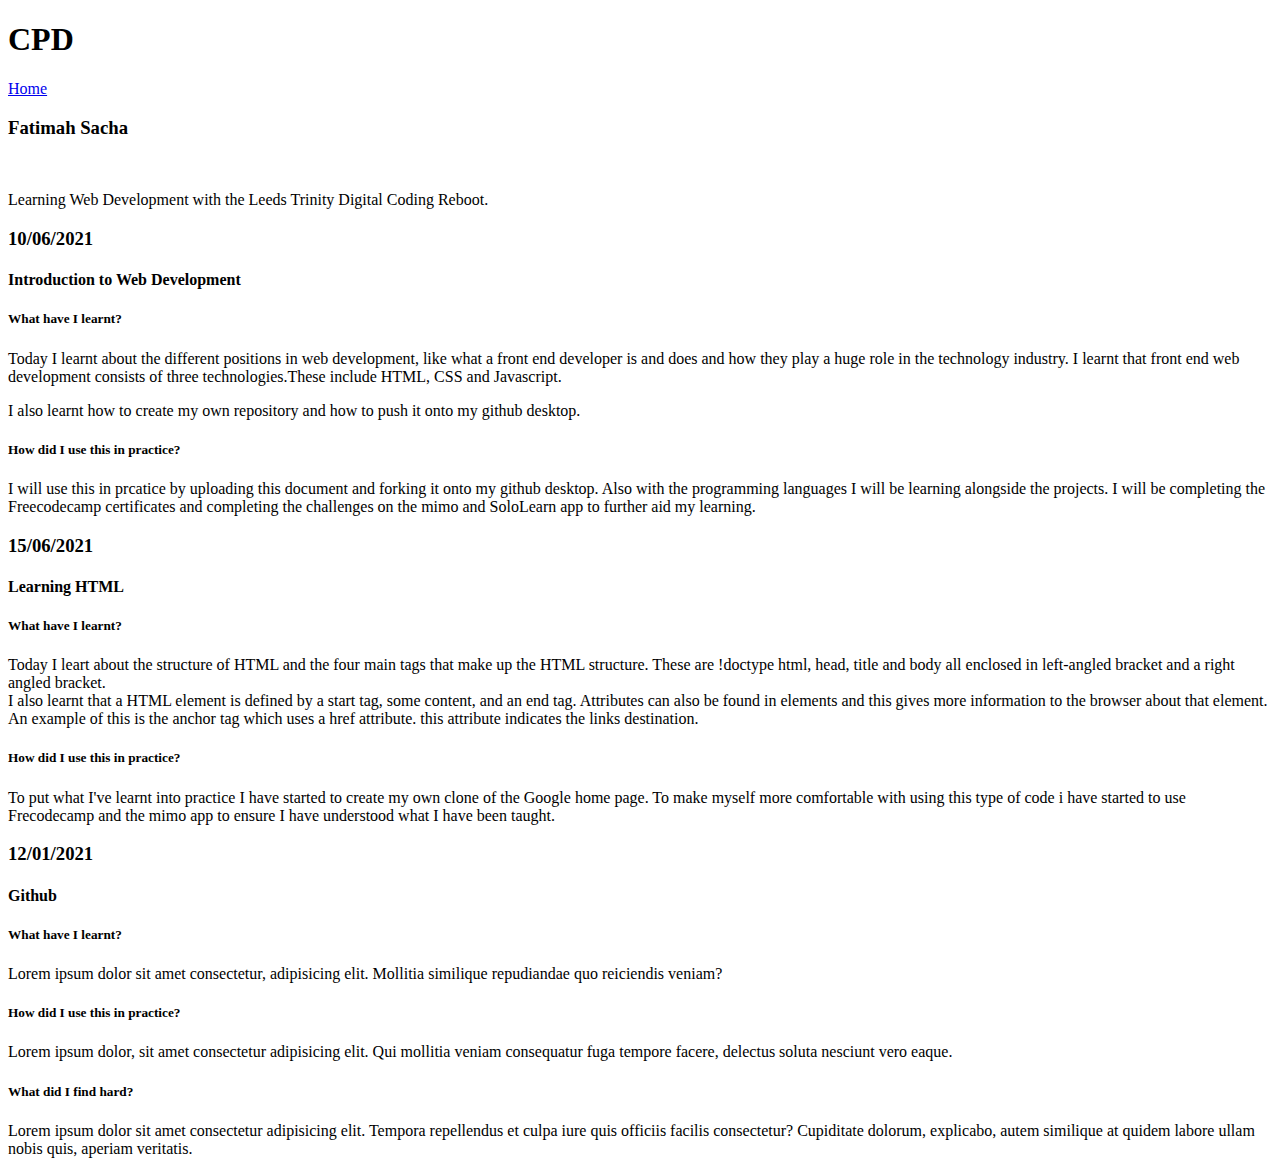
==== CPD/index.html @ 213b9efa "Update index.html" ====
<!DOCTYPE html>
<html lang="en">
<head>
  <meta charset="UTF-8">
  <meta http-equiv="X-UA-Compatible" content="IE=edge">
  <meta name="viewport" content="width=device-width, initial-scale=1.0">
  <title>CPD</title>
  <link rel="preconnect" href="https://fonts.gstatic.com">
  <link href="https://fonts.googleapis.com/css2?family=Lexend+Deca&display=swap" rel="stylesheet">
  <link rel="stylesheet" href="../assets/styles/base.css">
</head>
<body>

  <header>
    <h1>CPD</h1>
    <nav>
      <a href="../index.html">Home</a>
    </nav>
  </header>

  <article>
    <h3>Fatimah Sacha</h3>
    <img src="https:via.placeholder.com/150" alt="">
    <p>Learning Web Development with the Leeds Trinity Digital Coding Reboot.</p>
  </article>

  <article>
    <h3>10/06/2021</h3>
    <h4>Introduction to Web Development</h4>
    <h5>What have I learnt?</h5>
    <p>Today I learnt about the different positions in web development, like what a front end developer is and does and how they play a huge role in the technology industry. I learnt that front end web development consists of three technologies.These include HTML, CSS and Javascript.</p>
    <p>I also learnt how to create my own repository and how to push it onto my github desktop. </p>
    <h5>How did I use this in practice?</h5>
    <p>I will use this in prcatice by uploading this document and forking it onto my github desktop. Also with the programming languages I will be learning alongside the projects. I will be completing the Freecodecamp certificates and completing the challenges on the mimo and SoloLearn app to further aid my learning.</p>
  </article>

  <article>
    <h3>15/06/2021</h3>
    <h4>Learning HTML</h4>
    <h5>What have I learnt?</h5>
    <p>Today I leart about the structure of HTML and the four main tags that make up the HTML structure. These are !doctype html, head, title and body all enclosed in left-angled bracket and a right angled bracket.<br>
    I also learnt that a HTML element is defined by a start tag, some content, and an end tag. Attributes can also be found in elements and this gives more information to the browser about that element. An example of this is the anchor tag which uses a href attribute. this attribute indicates the links destination. </p>
    <h5>How did I use this in practice?</h5>
    <p>To put what I've learnt into practice I have started to create my own clone of the Google home page. To make myself more comfortable with using this type of code i have started to use Frecodecamp and the mimo app to ensure I have understood what I have been taught. </p>
  </article>

  <article>
    <h3>12/01/2021</h3>
    <h4>Github</h4>
    <h5>What have I learnt?</h5>
    <p>Lorem ipsum dolor sit amet consectetur, adipisicing elit. Mollitia similique repudiandae quo reiciendis veniam?</p>
    <h5>How did I use this in practice?</h5>
    <p>Lorem ipsum dolor, sit amet consectetur adipisicing elit. Qui mollitia veniam consequatur fuga tempore facere,
      delectus soluta nesciunt vero eaque.</p>
    <h5>What did I find hard?</h5>
    <p>Lorem ipsum dolor sit amet consectetur adipisicing elit. Tempora repellendus et culpa iure quis officiis facilis consectetur? Cupiditate dolorum, explicabo, autem similique at quidem labore ullam nobis quis, aperiam veritatis.</p>
  </article>
  
</body>
</html>
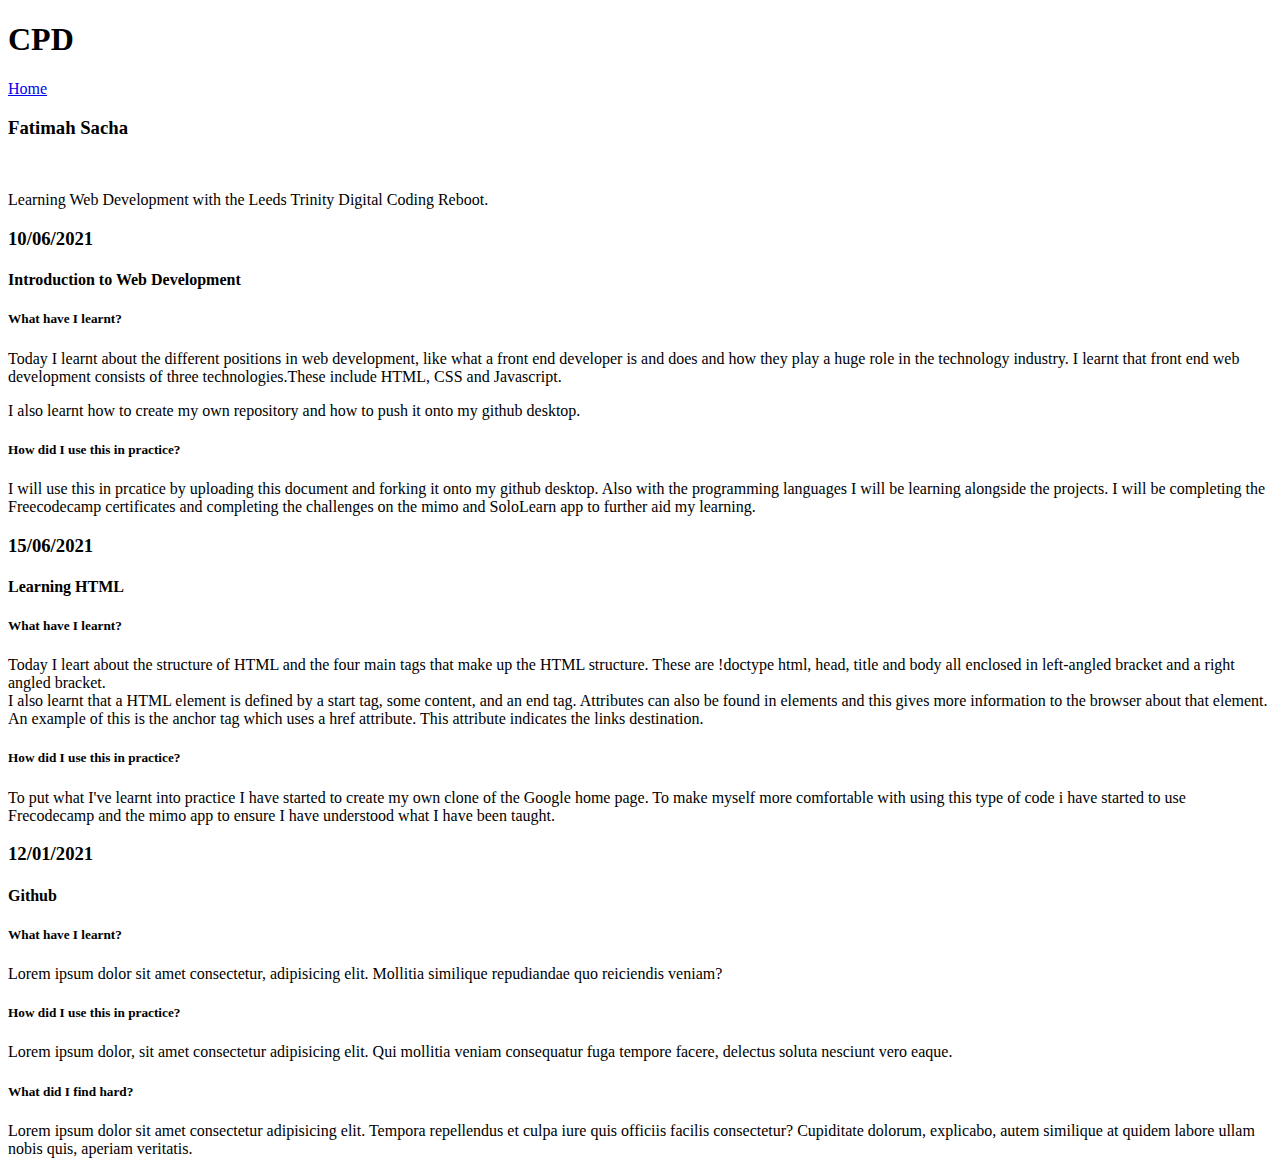
==== commit 1c21f343: "Update index.html" ====
--- a/CPD/index.html
+++ b/CPD/index.html
@@ -39,7 +39,7 @@
     <h4>Learning HTML</h4>
     <h5>What have I learnt?</h5>
     <p>Today I leart about the structure of HTML and the four main tags that make up the HTML structure. These are !doctype html, head, title and body all enclosed in left-angled bracket and a right angled bracket.<br>
-    I also learnt that a HTML element is defined by a start tag, some content, and an end tag. Attributes can also be found in elements and this gives more information to the browser about that element. An example of this is the anchor tag which uses a href attribute. this attribute indicates the links destination. </p>
+    I also learnt that a HTML element is defined by a start tag, some content, and an end tag. Attributes can also be found in elements and this gives more information to the browser about that element. An example of this is the anchor tag which uses a href attribute. This attribute indicates the links destination. </p>
     <h5>How did I use this in practice?</h5>
     <p>To put what I've learnt into practice I have started to create my own clone of the Google home page. To make myself more comfortable with using this type of code i have started to use Frecodecamp and the mimo app to ensure I have understood what I have been taught. </p>
   </article>
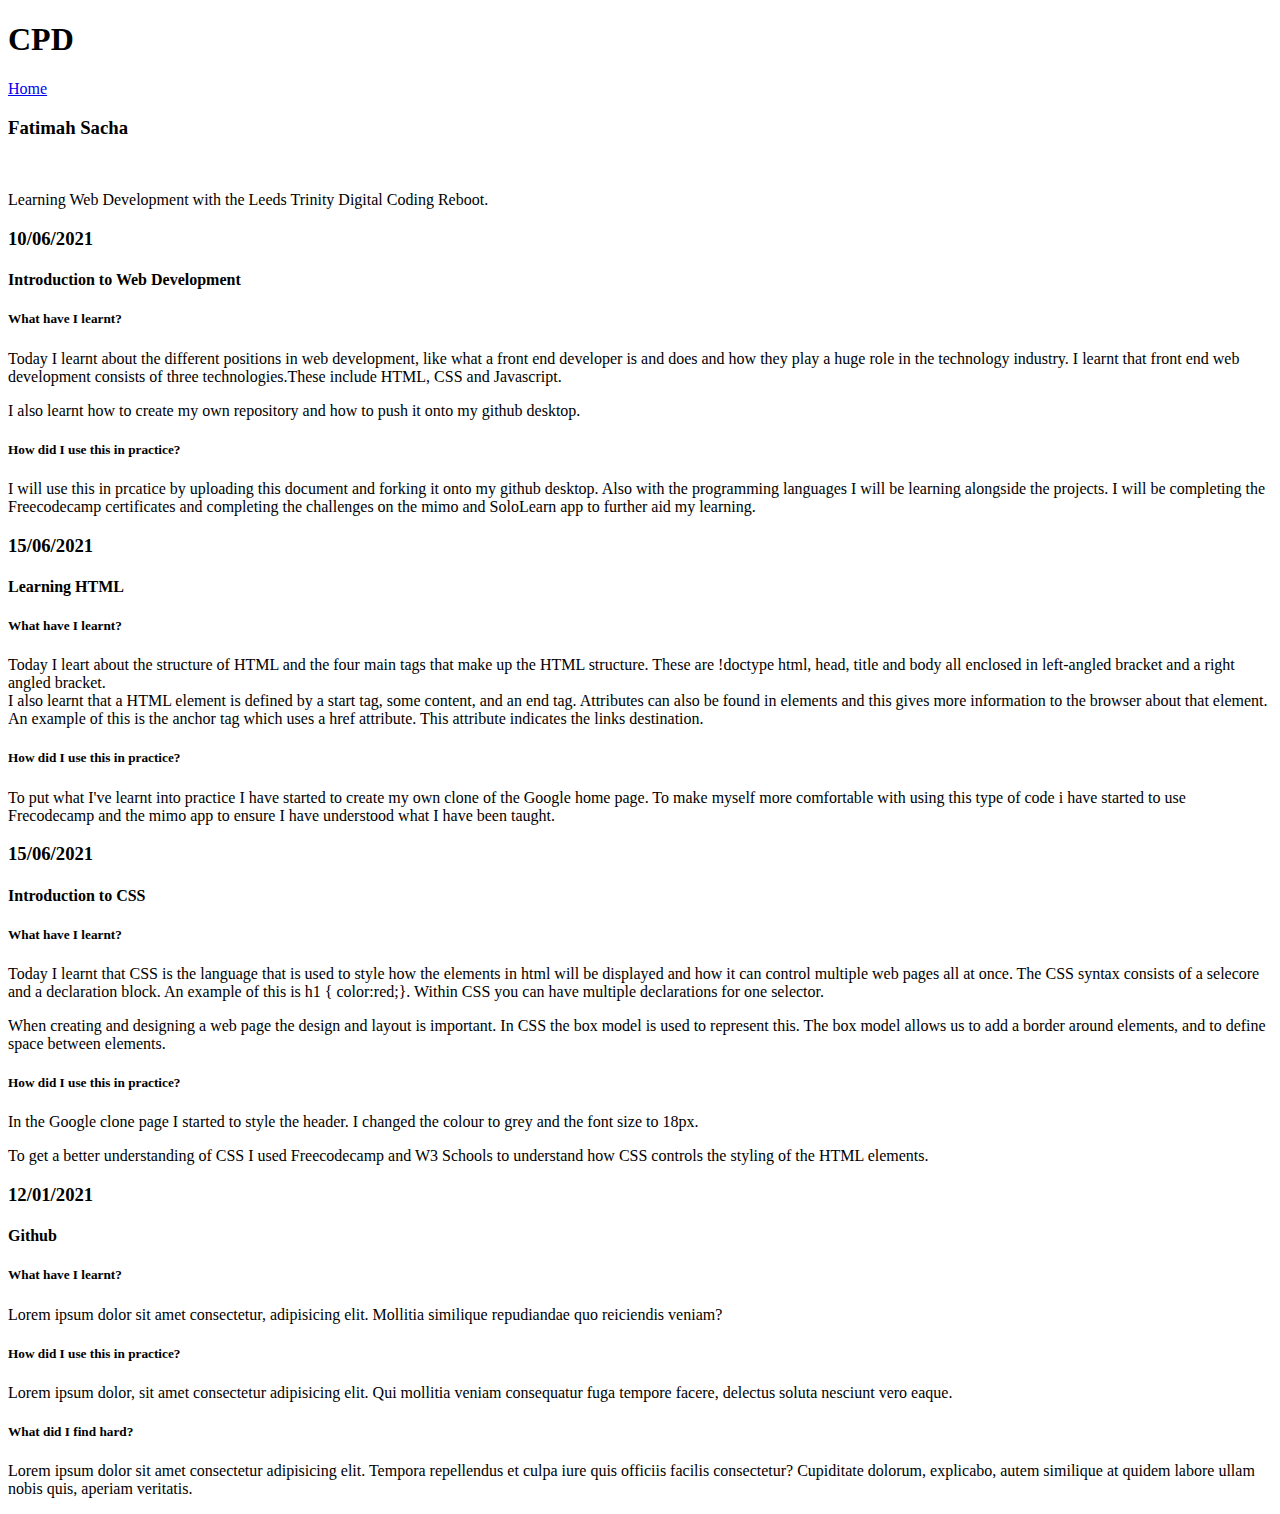
==== commit 48ffa43f: "Update index.html" ====
--- a/CPD/index.html
+++ b/CPD/index.html
@@ -44,6 +44,21 @@
     <p>To put what I've learnt into practice I have started to create my own clone of the Google home page. To make myself more comfortable with using this type of code i have started to use Frecodecamp and the mimo app to ensure I have understood what I have been taught. </p>
   </article>
 
+  
+  <article>
+    <h3>15/06/2021</h3>
+    <h4>Introduction to CSS</h4>
+    <h5>What have I learnt?</h5>
+    <p>Today I learnt that CSS is the language that is used to style how the elements in html will be displayed and how it can control multiple web pages all at once. The CSS syntax consists of a selecore and a declaration block. An example of this is h1 { color:red;}. Within CSS you can have multiple declarations for one selector. </p>
+    <p> When creating and designing a web page the design and layout is important. In CSS the box model is used to represent this. The box model allows us to add a border around elements, and to define space between elements.</p>
+    <h5>How did I use this in practice?</h5>
+    <p>In the Google clone page I started to style the header. I changed the colour to grey and the font size to 18px.</p>
+    <p>To get a better understanding of CSS I used Freecodecamp and W3 Schools to understand how CSS controls the styling of the HTML elements.
+    </p>
+  </article>
+
+
+
   <article>
     <h3>12/01/2021</h3>
     <h4>Github</h4>
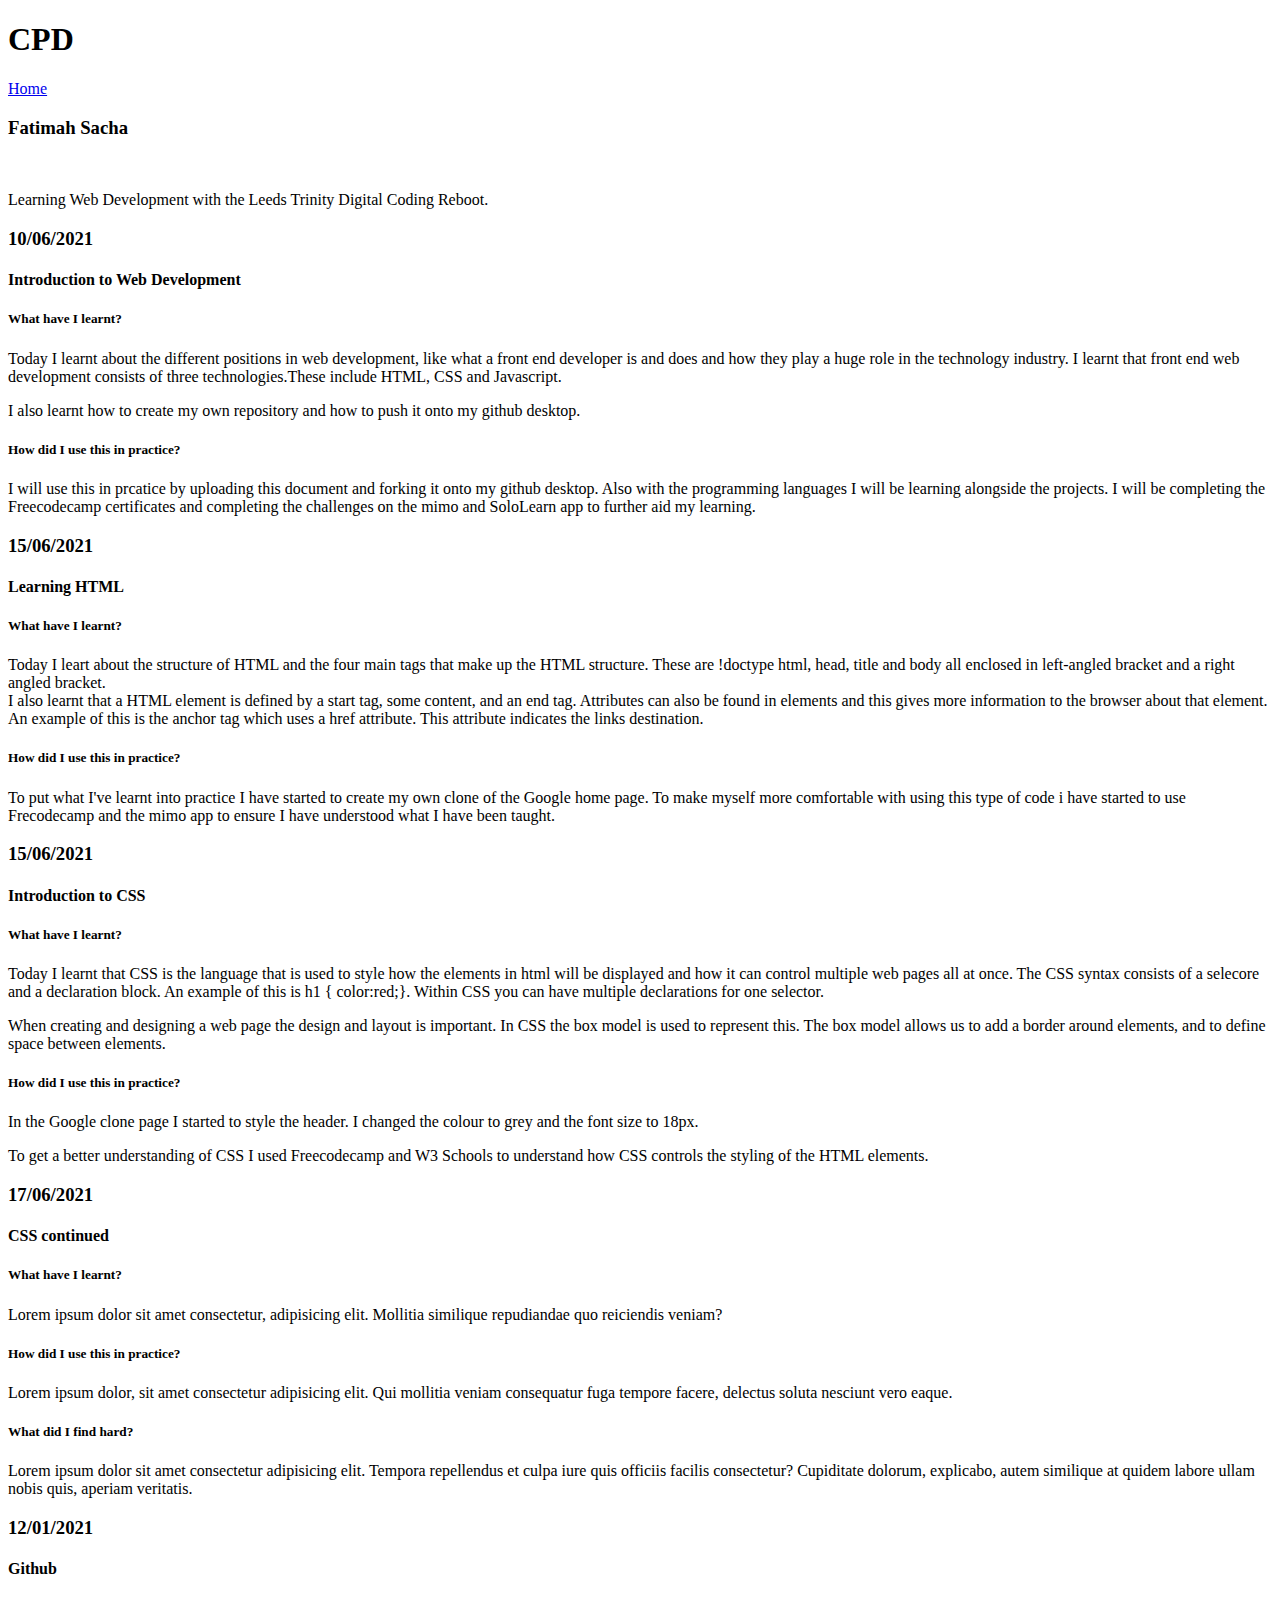
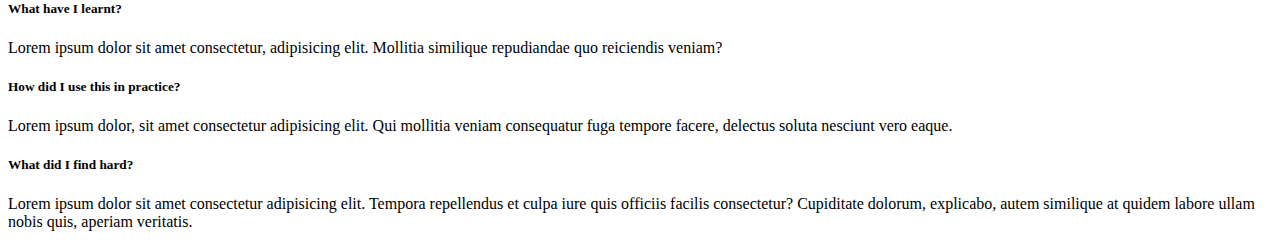
==== commit 45620e23: "Update index.html" ====
--- a/CPD/index.html
+++ b/CPD/index.html
@@ -60,6 +60,19 @@
 
 
   <article>
+    <h3>17/06/2021</h3>
+    <h4>CSS continued</h4>
+    <h5>What have I learnt?</h5>
+    <p>Lorem ipsum dolor sit amet consectetur, adipisicing elit. Mollitia similique repudiandae quo reiciendis veniam?</p>
+    <h5>How did I use this in practice?</h5>
+    <p>Lorem ipsum dolor, sit amet consectetur adipisicing elit. Qui mollitia veniam consequatur fuga tempore facere,
+      delectus soluta nesciunt vero eaque.</p>
+    <h5>What did I find hard?</h5>
+    <p>Lorem ipsum dolor sit amet consectetur adipisicing elit. Tempora repellendus et culpa iure quis officiis facilis consectetur? Cupiditate dolorum, explicabo, autem similique at quidem labore ullam nobis quis, aperiam veritatis.</p>
+  </article>
+
+  
+  <article>
     <h3>12/01/2021</h3>
     <h4>Github</h4>
     <h5>What have I learnt?</h5>
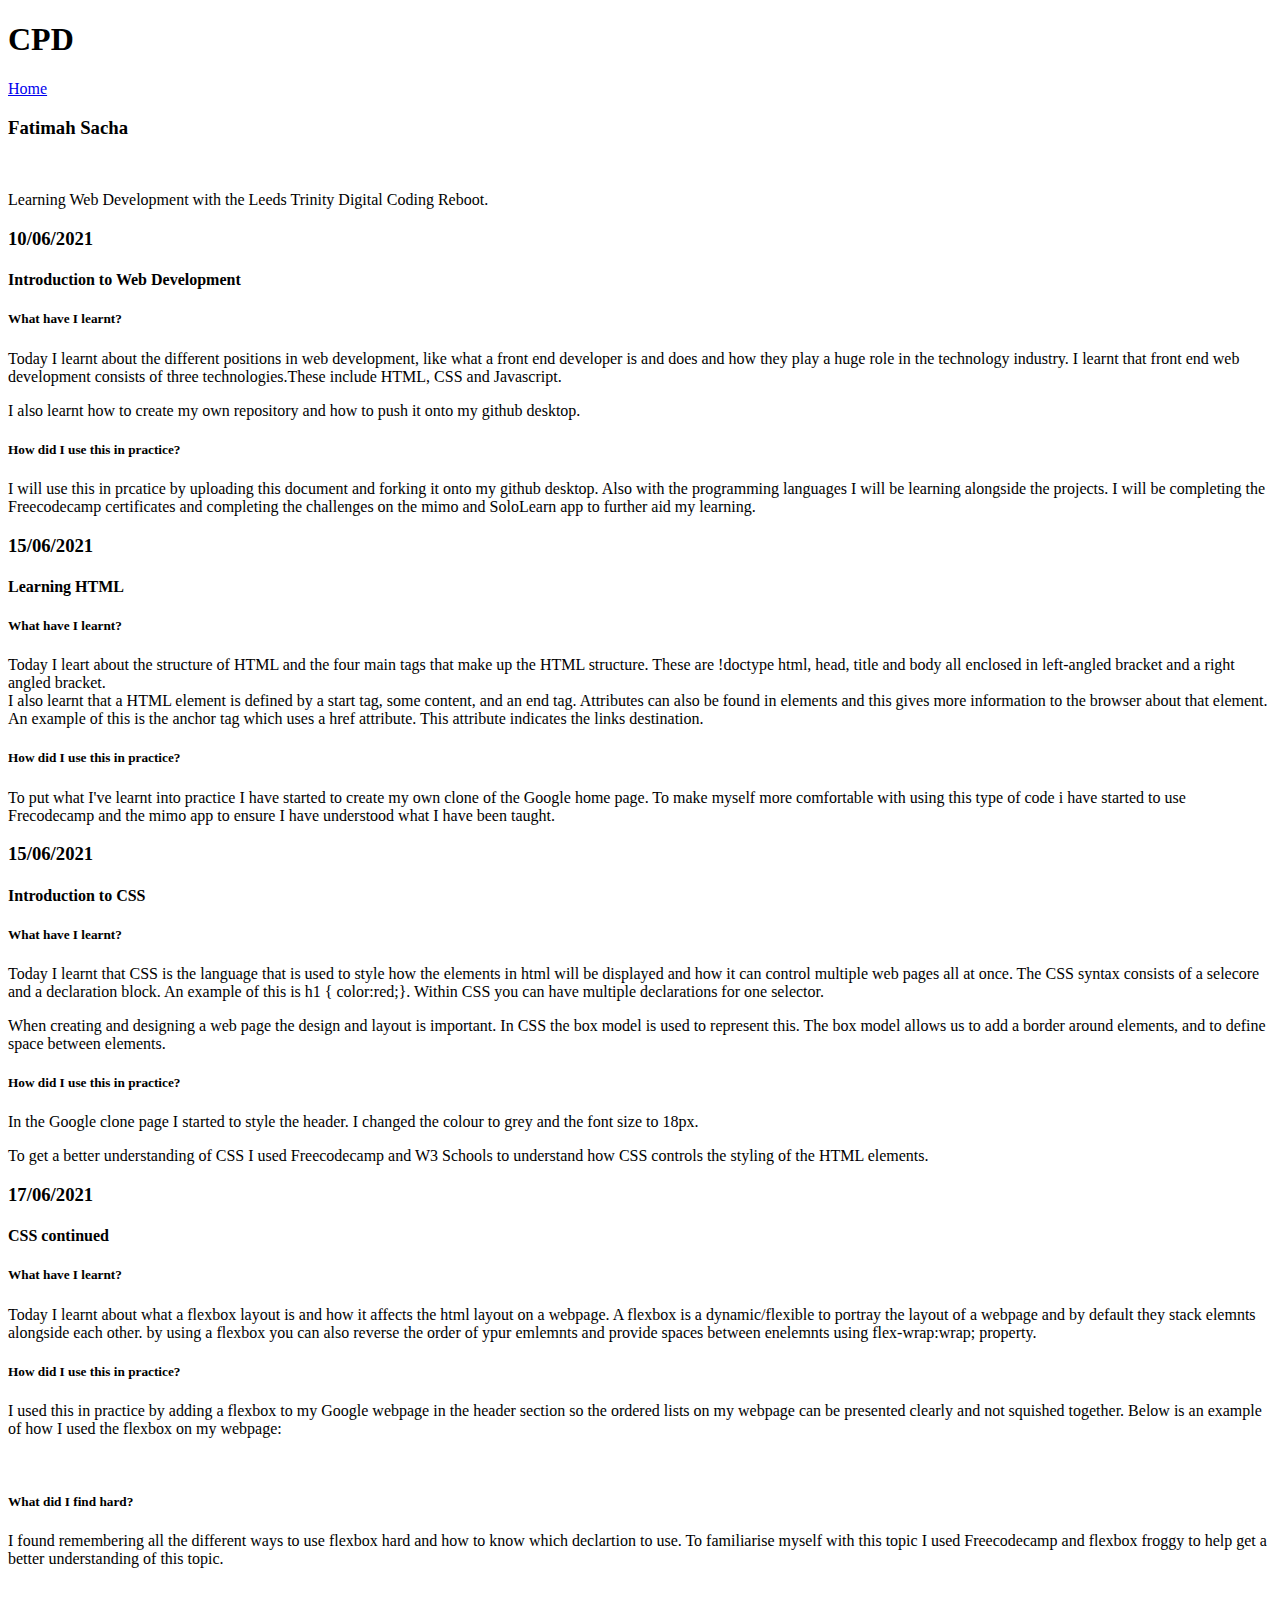
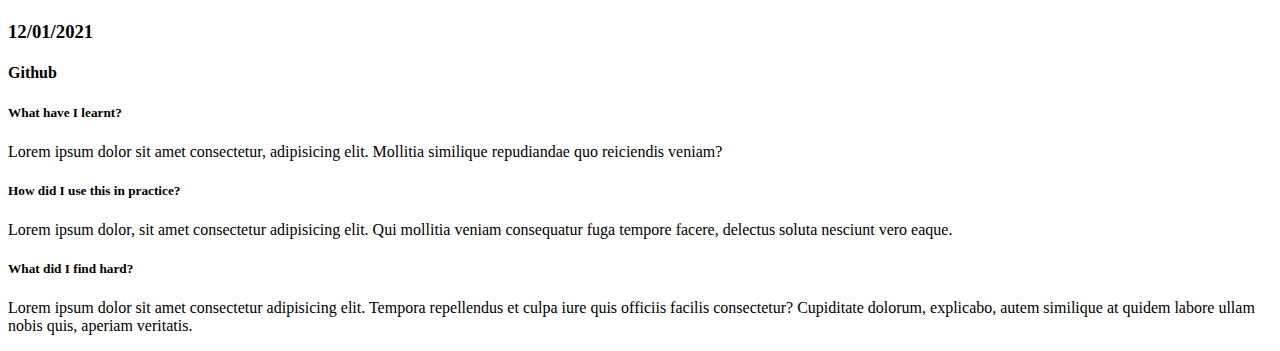
==== commit c9c728a8: "Update index.html" ====
--- a/CPD/index.html
+++ b/CPD/index.html
@@ -63,12 +63,17 @@
     <h3>17/06/2021</h3>
     <h4>CSS continued</h4>
     <h5>What have I learnt?</h5>
-    <p>Lorem ipsum dolor sit amet consectetur, adipisicing elit. Mollitia similique repudiandae quo reiciendis veniam?</p>
+    <p>Today I learnt about what a flexbox layout is and how it affects the html layout on a webpage. A flexbox is a dynamic/flexible to portray the layout of a webpage and by default they stack elemnts alongside each other. by using a flexbox
+      you can also reverse the order of ypur emlemnts and provide spaces between enelemnts using flex-wrap:wrap; property.
+    </p>
     <h5>How did I use this in practice?</h5>
-    <p>Lorem ipsum dolor, sit amet consectetur adipisicing elit. Qui mollitia veniam consequatur fuga tempore facere,
-      delectus soluta nesciunt vero eaque.</p>
+    <p>I used this in practice by adding a flexbox to my Google webpage in the header section so the ordered lists on my webpage can be presented clearly and not squished together. Below is an example of how I used the flexbox on my webpage: </p>
+    <img src="" alt=""><br>
+    
     <h5>What did I find hard?</h5>
-    <p>Lorem ipsum dolor sit amet consectetur adipisicing elit. Tempora repellendus et culpa iure quis officiis facilis consectetur? Cupiditate dolorum, explicabo, autem similique at quidem labore ullam nobis quis, aperiam veritatis.</p>
+    <p>I found remembering all the different ways to use flexbox hard and how to know which declartion to use. To familiarise myself 
+      with this topic I used Freecodecamp and flexbox froggy to help get a better understanding of this topic.  </p>
+      <img src="" alt="">
   </article>
 
   
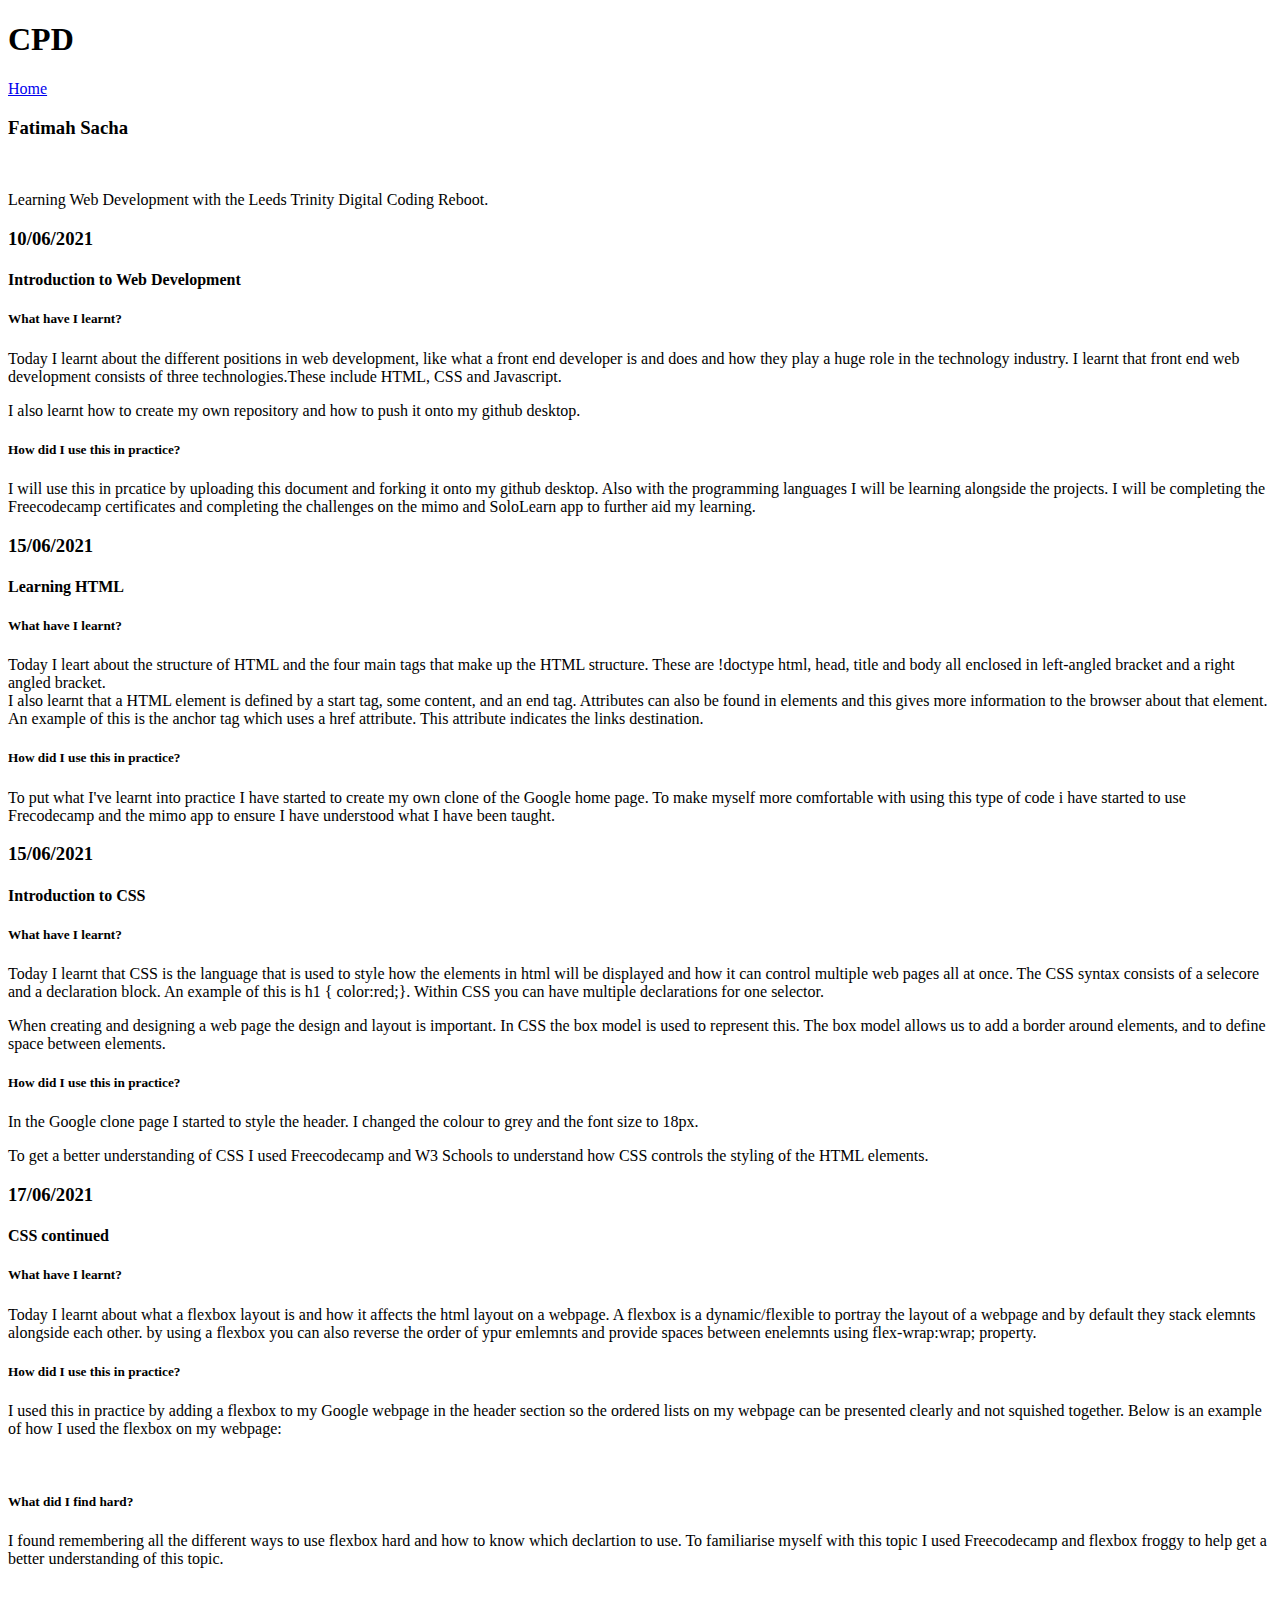
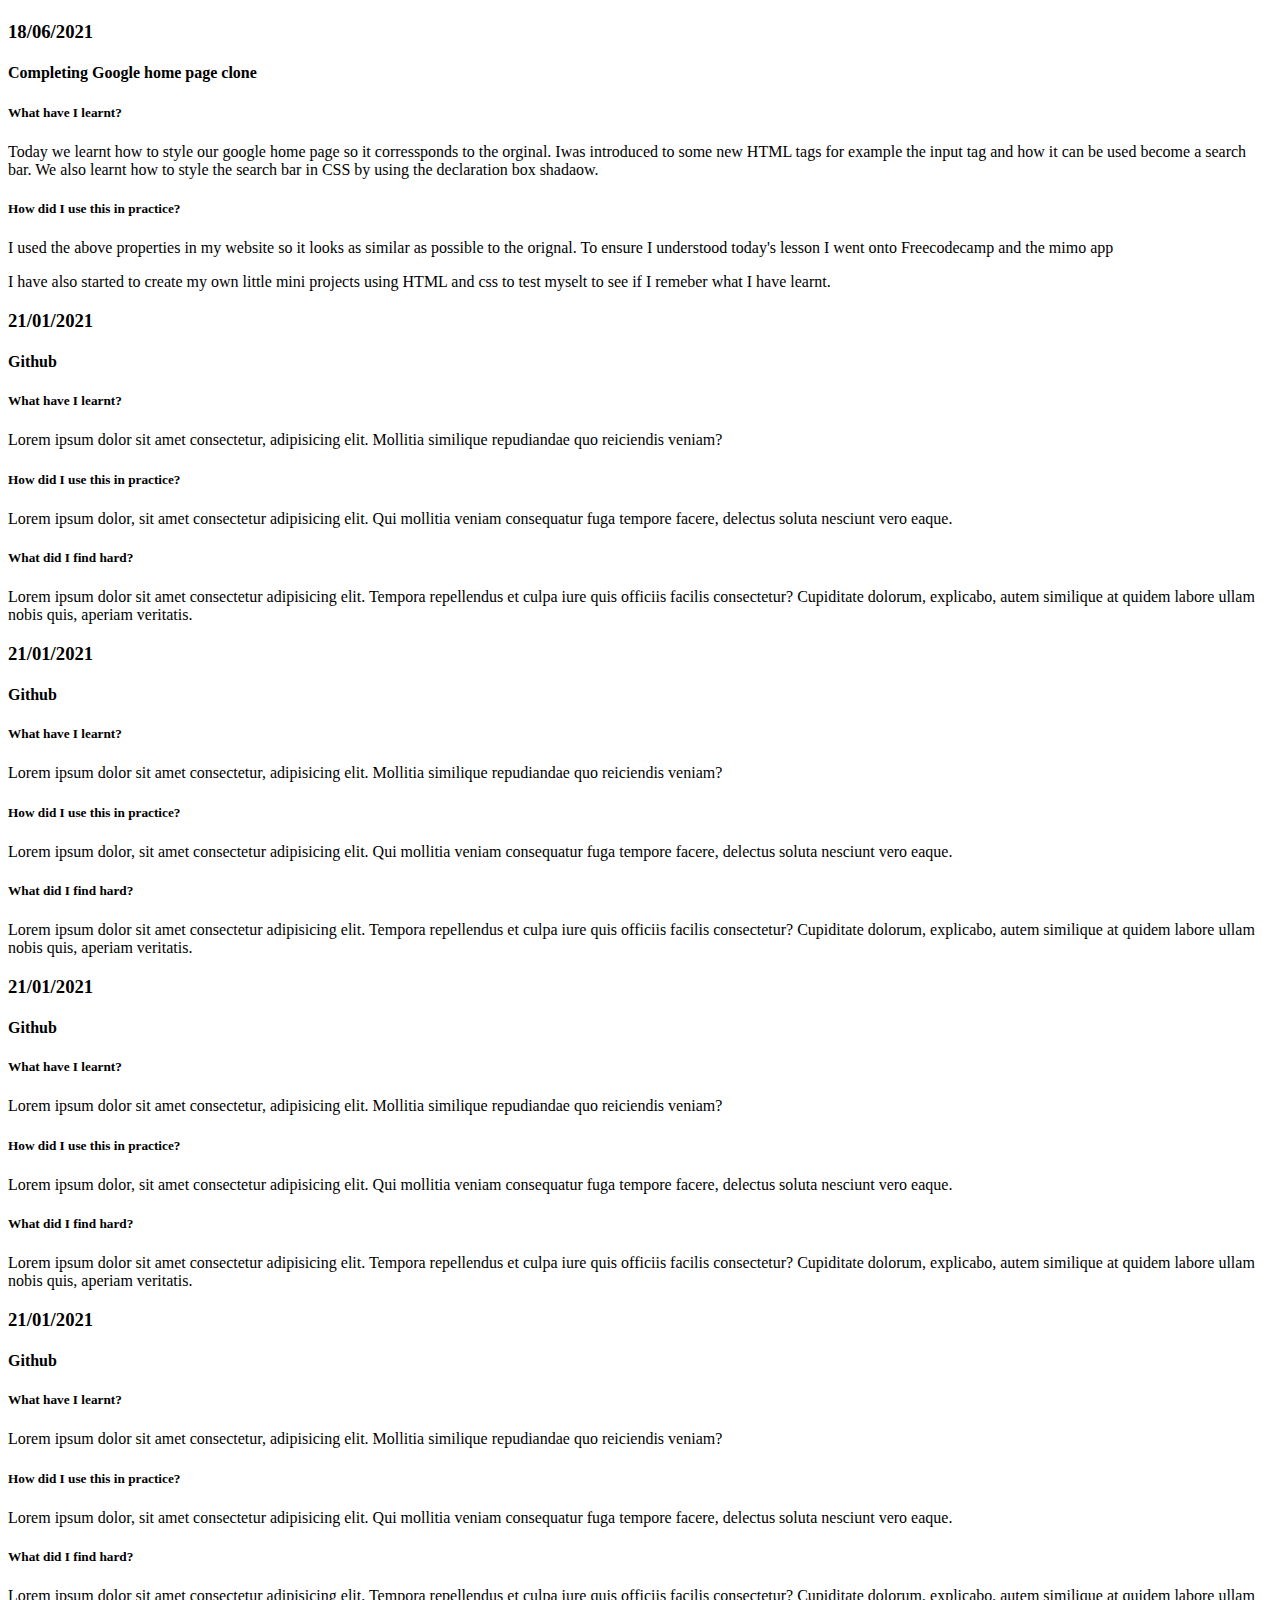
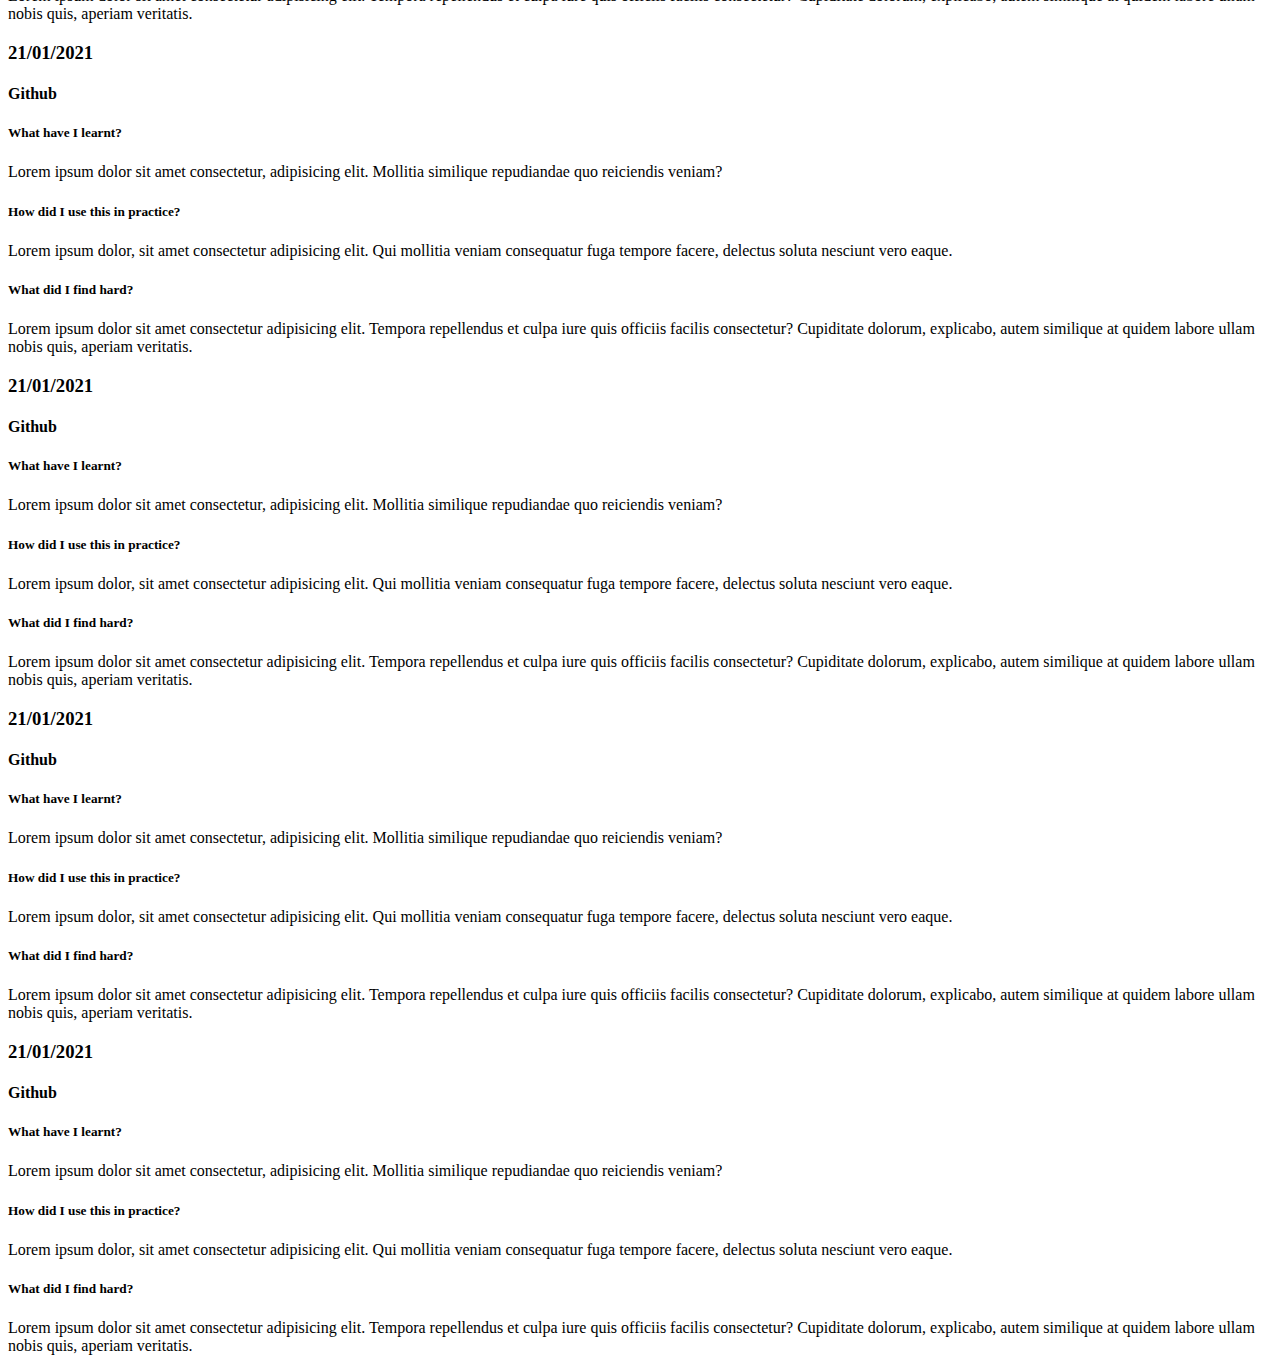
==== commit 3b668719: "Update index.html" ====
--- a/CPD/index.html
+++ b/CPD/index.html
@@ -69,16 +69,108 @@
     <h5>How did I use this in practice?</h5>
     <p>I used this in practice by adding a flexbox to my Google webpage in the header section so the ordered lists on my webpage can be presented clearly and not squished together. Below is an example of how I used the flexbox on my webpage: </p>
     <img src="" alt=""><br>
-    
     <h5>What did I find hard?</h5>
     <p>I found remembering all the different ways to use flexbox hard and how to know which declartion to use. To familiarise myself 
       with this topic I used Freecodecamp and flexbox froggy to help get a better understanding of this topic.  </p>
       <img src="" alt="">
   </article>
-
   
   <article>
-    <h3>12/01/2021</h3>
+    <h3>18/06/2021</h3>
+    <h4>Completing Google home page clone</h4>
+    <h5>What have I learnt?</h5>
+    <p>Today we learnt how to style our google home page so it corressponds to the orginal. Iwas introduced to some new HTML tags for example the input tag and how it can be used become a search bar. We also learnt how to style the search bar in CSS by using the declaration box shadaow.
+    <h5>How did I use this in practice?</h5>
+    <p>I used the above properties in my website so it looks as similar as possible to the orignal. To ensure I understood today's lesson I went onto Freecodecamp and the mimo app</p>
+    <p>I have also started to create my own little mini projects using HTML and css to test myselt to see if I remeber what I have learnt.</p>
+  </article>
+
+  <article>
+    <h3>21/01/2021</h3>
+    <h4>Github</h4>
+    <h5>What have I learnt?</h5>
+    <p>Lorem ipsum dolor sit amet consectetur, adipisicing elit. Mollitia similique repudiandae quo reiciendis veniam?</p>
+    <h5>How did I use this in practice?</h5>
+    <p>Lorem ipsum dolor, sit amet consectetur adipisicing elit. Qui mollitia veniam consequatur fuga tempore facere,
+      delectus soluta nesciunt vero eaque.</p>
+    <h5>What did I find hard?</h5>
+    <p>Lorem ipsum dolor sit amet consectetur adipisicing elit. Tempora repellendus et culpa iure quis officiis facilis consectetur? Cupiditate dolorum, explicabo, autem similique at quidem labore ullam nobis quis, aperiam veritatis.</p>
+  </article>
+
+  <article>
+    <h3>21/01/2021</h3>
+    <h4>Github</h4>
+    <h5>What have I learnt?</h5>
+    <p>Lorem ipsum dolor sit amet consectetur, adipisicing elit. Mollitia similique repudiandae quo reiciendis veniam?</p>
+    <h5>How did I use this in practice?</h5>
+    <p>Lorem ipsum dolor, sit amet consectetur adipisicing elit. Qui mollitia veniam consequatur fuga tempore facere,
+      delectus soluta nesciunt vero eaque.</p>
+    <h5>What did I find hard?</h5>
+    <p>Lorem ipsum dolor sit amet consectetur adipisicing elit. Tempora repellendus et culpa iure quis officiis facilis consectetur? Cupiditate dolorum, explicabo, autem similique at quidem labore ullam nobis quis, aperiam veritatis.</p>
+  </article>
+
+  <article>
+    <h3>21/01/2021</h3>
+    <h4>Github</h4>
+    <h5>What have I learnt?</h5>
+    <p>Lorem ipsum dolor sit amet consectetur, adipisicing elit. Mollitia similique repudiandae quo reiciendis veniam?</p>
+    <h5>How did I use this in practice?</h5>
+    <p>Lorem ipsum dolor, sit amet consectetur adipisicing elit. Qui mollitia veniam consequatur fuga tempore facere,
+      delectus soluta nesciunt vero eaque.</p>
+    <h5>What did I find hard?</h5>
+    <p>Lorem ipsum dolor sit amet consectetur adipisicing elit. Tempora repellendus et culpa iure quis officiis facilis consectetur? Cupiditate dolorum, explicabo, autem similique at quidem labore ullam nobis quis, aperiam veritatis.</p>
+  </article>
+
+  <article>
+    <h3>21/01/2021</h3>
+    <h4>Github</h4>
+    <h5>What have I learnt?</h5>
+    <p>Lorem ipsum dolor sit amet consectetur, adipisicing elit. Mollitia similique repudiandae quo reiciendis veniam?</p>
+    <h5>How did I use this in practice?</h5>
+    <p>Lorem ipsum dolor, sit amet consectetur adipisicing elit. Qui mollitia veniam consequatur fuga tempore facere,
+      delectus soluta nesciunt vero eaque.</p>
+    <h5>What did I find hard?</h5>
+    <p>Lorem ipsum dolor sit amet consectetur adipisicing elit. Tempora repellendus et culpa iure quis officiis facilis consectetur? Cupiditate dolorum, explicabo, autem similique at quidem labore ullam nobis quis, aperiam veritatis.</p>
+  </article>
+
+  <article>
+    <h3>21/01/2021</h3>
+    <h4>Github</h4>
+    <h5>What have I learnt?</h5>
+    <p>Lorem ipsum dolor sit amet consectetur, adipisicing elit. Mollitia similique repudiandae quo reiciendis veniam?</p>
+    <h5>How did I use this in practice?</h5>
+    <p>Lorem ipsum dolor, sit amet consectetur adipisicing elit. Qui mollitia veniam consequatur fuga tempore facere,
+      delectus soluta nesciunt vero eaque.</p>
+    <h5>What did I find hard?</h5>
+    <p>Lorem ipsum dolor sit amet consectetur adipisicing elit. Tempora repellendus et culpa iure quis officiis facilis consectetur? Cupiditate dolorum, explicabo, autem similique at quidem labore ullam nobis quis, aperiam veritatis.</p>
+  </article>
+
+  <article>
+    <h3>21/01/2021</h3>
+    <h4>Github</h4>
+    <h5>What have I learnt?</h5>
+    <p>Lorem ipsum dolor sit amet consectetur, adipisicing elit. Mollitia similique repudiandae quo reiciendis veniam?</p>
+    <h5>How did I use this in practice?</h5>
+    <p>Lorem ipsum dolor, sit amet consectetur adipisicing elit. Qui mollitia veniam consequatur fuga tempore facere,
+      delectus soluta nesciunt vero eaque.</p>
+    <h5>What did I find hard?</h5>
+    <p>Lorem ipsum dolor sit amet consectetur adipisicing elit. Tempora repellendus et culpa iure quis officiis facilis consectetur? Cupiditate dolorum, explicabo, autem similique at quidem labore ullam nobis quis, aperiam veritatis.</p>
+  </article>
+
+  <article>
+    <h3>21/01/2021</h3>
+    <h4>Github</h4>
+    <h5>What have I learnt?</h5>
+    <p>Lorem ipsum dolor sit amet consectetur, adipisicing elit. Mollitia similique repudiandae quo reiciendis veniam?</p>
+    <h5>How did I use this in practice?</h5>
+    <p>Lorem ipsum dolor, sit amet consectetur adipisicing elit. Qui mollitia veniam consequatur fuga tempore facere,
+      delectus soluta nesciunt vero eaque.</p>
+    <h5>What did I find hard?</h5>
+    <p>Lorem ipsum dolor sit amet consectetur adipisicing elit. Tempora repellendus et culpa iure quis officiis facilis consectetur? Cupiditate dolorum, explicabo, autem similique at quidem labore ullam nobis quis, aperiam veritatis.</p>
+  </article>
+
+  <article>
+    <h3>21/01/2021</h3>
     <h4>Github</h4>
     <h5>What have I learnt?</h5>
     <p>Lorem ipsum dolor sit amet consectetur, adipisicing elit. Mollitia similique repudiandae quo reiciendis veniam?</p>
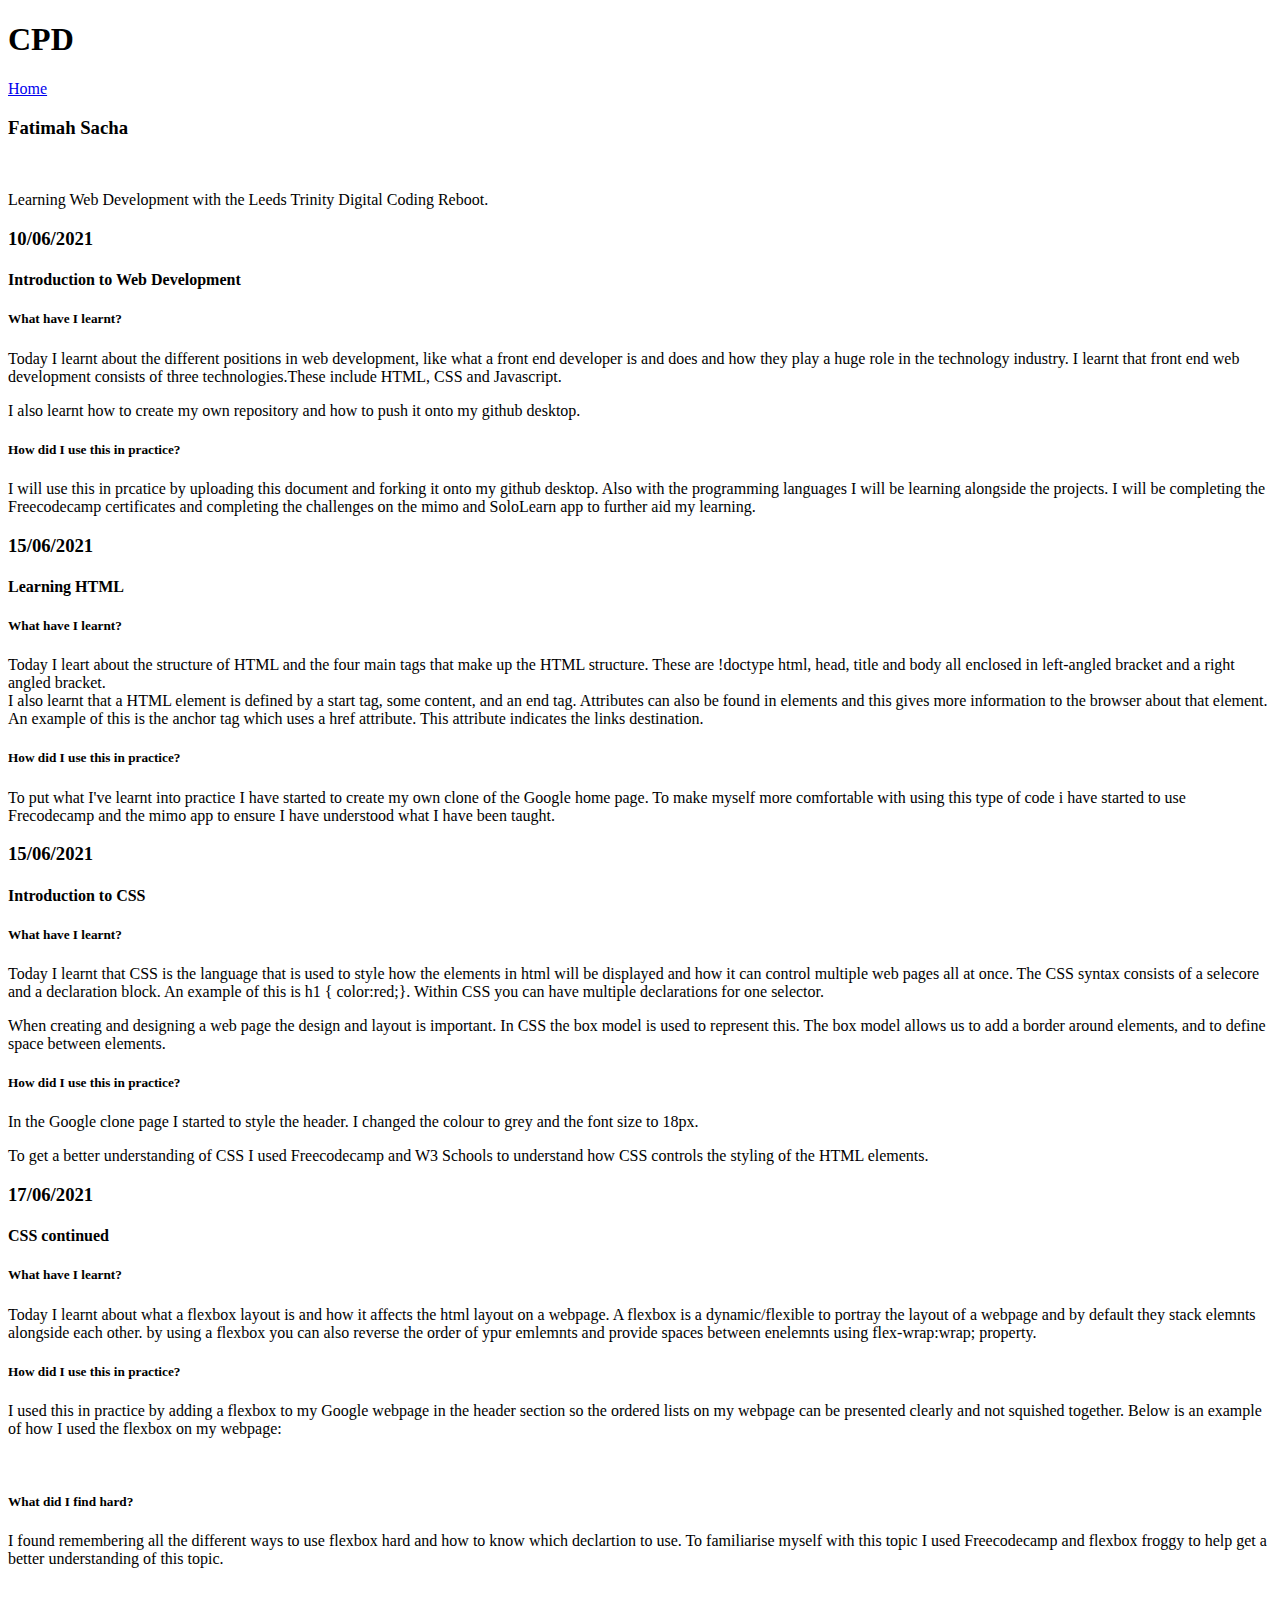
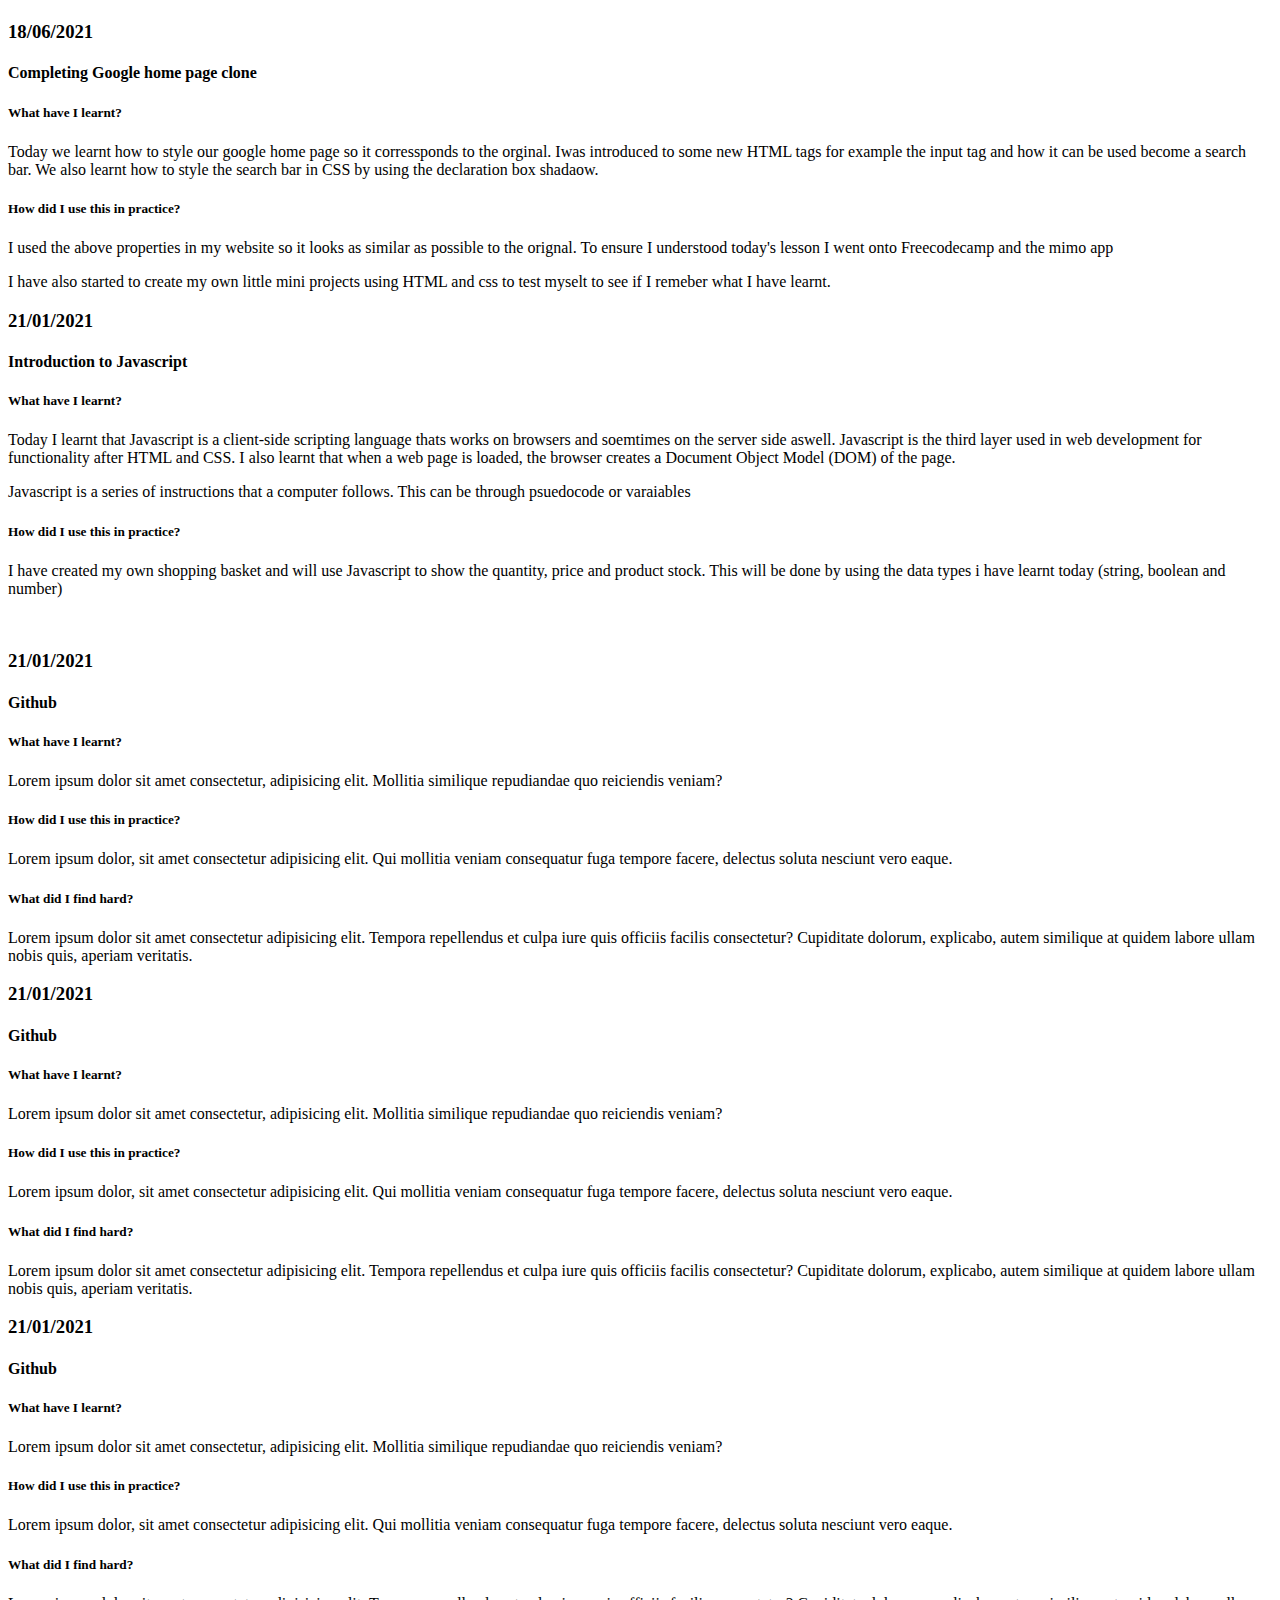
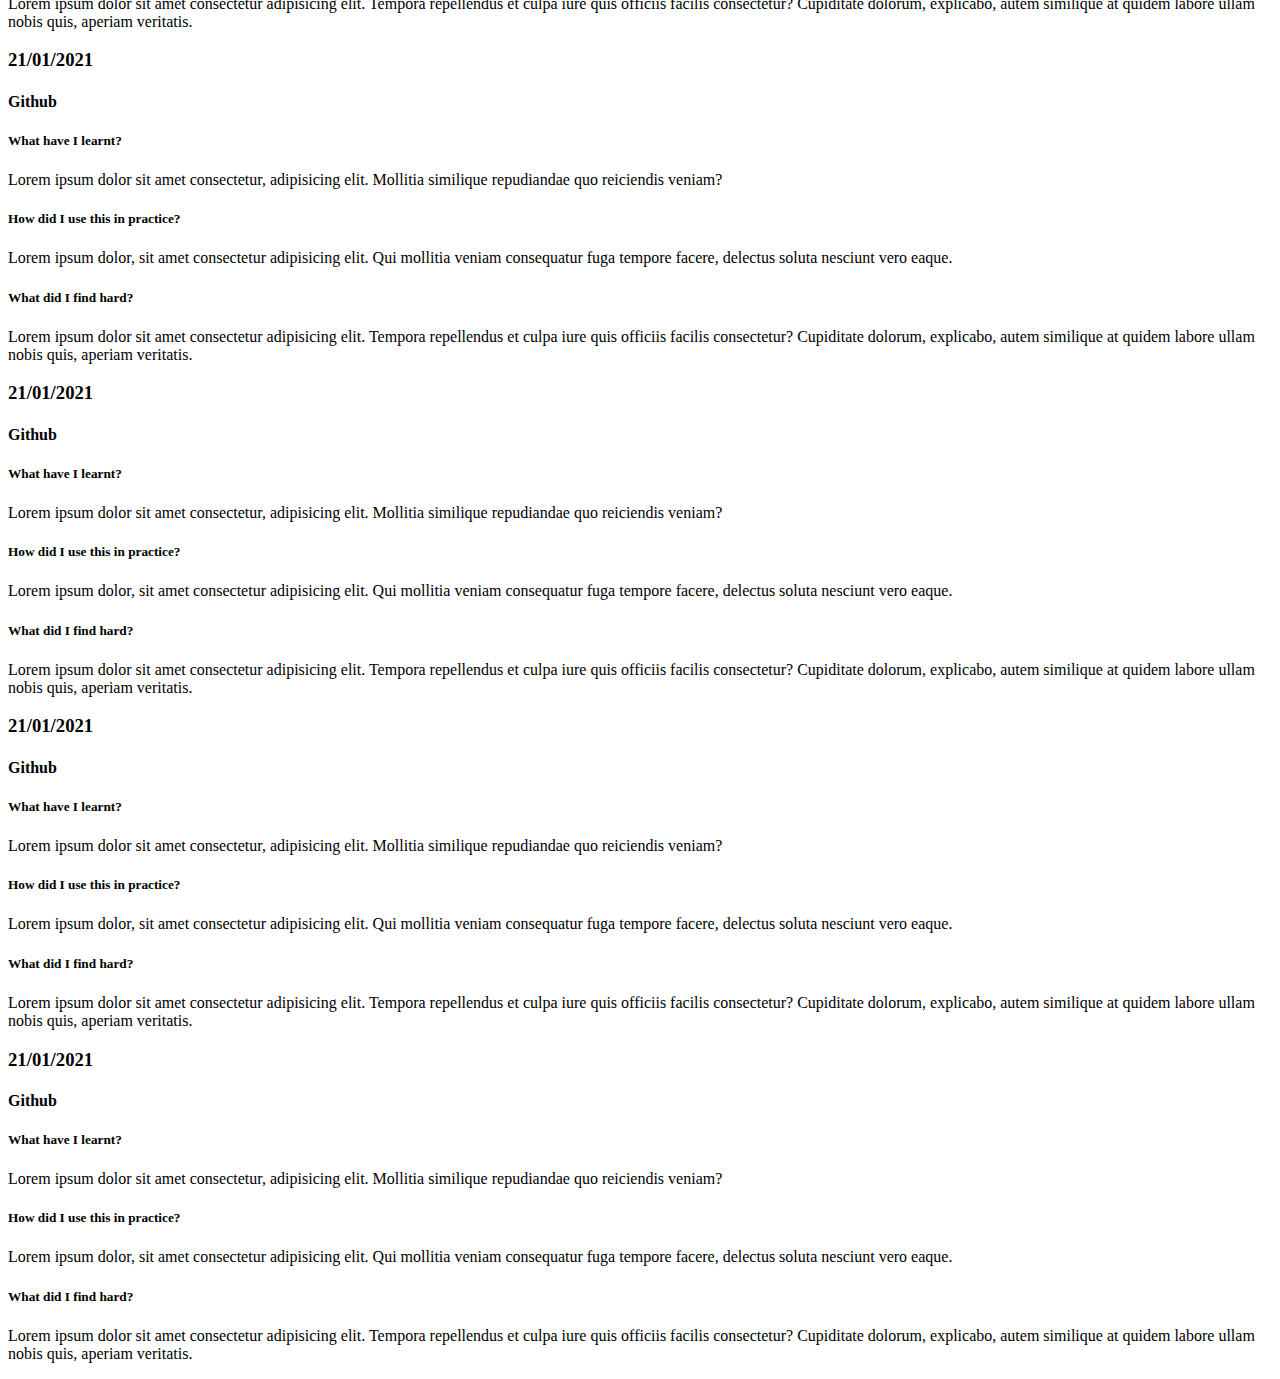
==== commit 4676e6a7: "Update index.html" ====
--- a/CPD/index.html
+++ b/CPD/index.html
@@ -87,14 +87,13 @@
 
   <article>
     <h3>21/01/2021</h3>
-    <h4>Github</h4>
+    <h4>Introduction to Javascript</h4>
     <h5>What have I learnt?</h5>
-    <p>Lorem ipsum dolor sit amet consectetur, adipisicing elit. Mollitia similique repudiandae quo reiciendis veniam?</p>
+    <p>Today I learnt that Javascript is a client-side scripting language thats works on browsers and soemtimes on the server side aswell. Javascript is the third layer used in web development for functionality after HTML and CSS. I also learnt that when a web page is loaded, the browser creates a Document Object Model (DOM) of the page. </p>
+    <p>Javascript is a series of instructions that a computer follows. This can be through psuedocode or varaiables</p>
     <h5>How did I use this in practice?</h5>
-    <p>Lorem ipsum dolor, sit amet consectetur adipisicing elit. Qui mollitia veniam consequatur fuga tempore facere,
-      delectus soluta nesciunt vero eaque.</p>
-    <h5>What did I find hard?</h5>
-    <p>Lorem ipsum dolor sit amet consectetur adipisicing elit. Tempora repellendus et culpa iure quis officiis facilis consectetur? Cupiditate dolorum, explicabo, autem similique at quidem labore ullam nobis quis, aperiam veritatis.</p>
+    <p>I have created my own shopping basket and will use Javascript to show the quantity, price and product stock. This will be done by using the data types i have learnt today (string, boolean and number)</p>
+    <img src="" alt="">
   </article>
 
   <article>
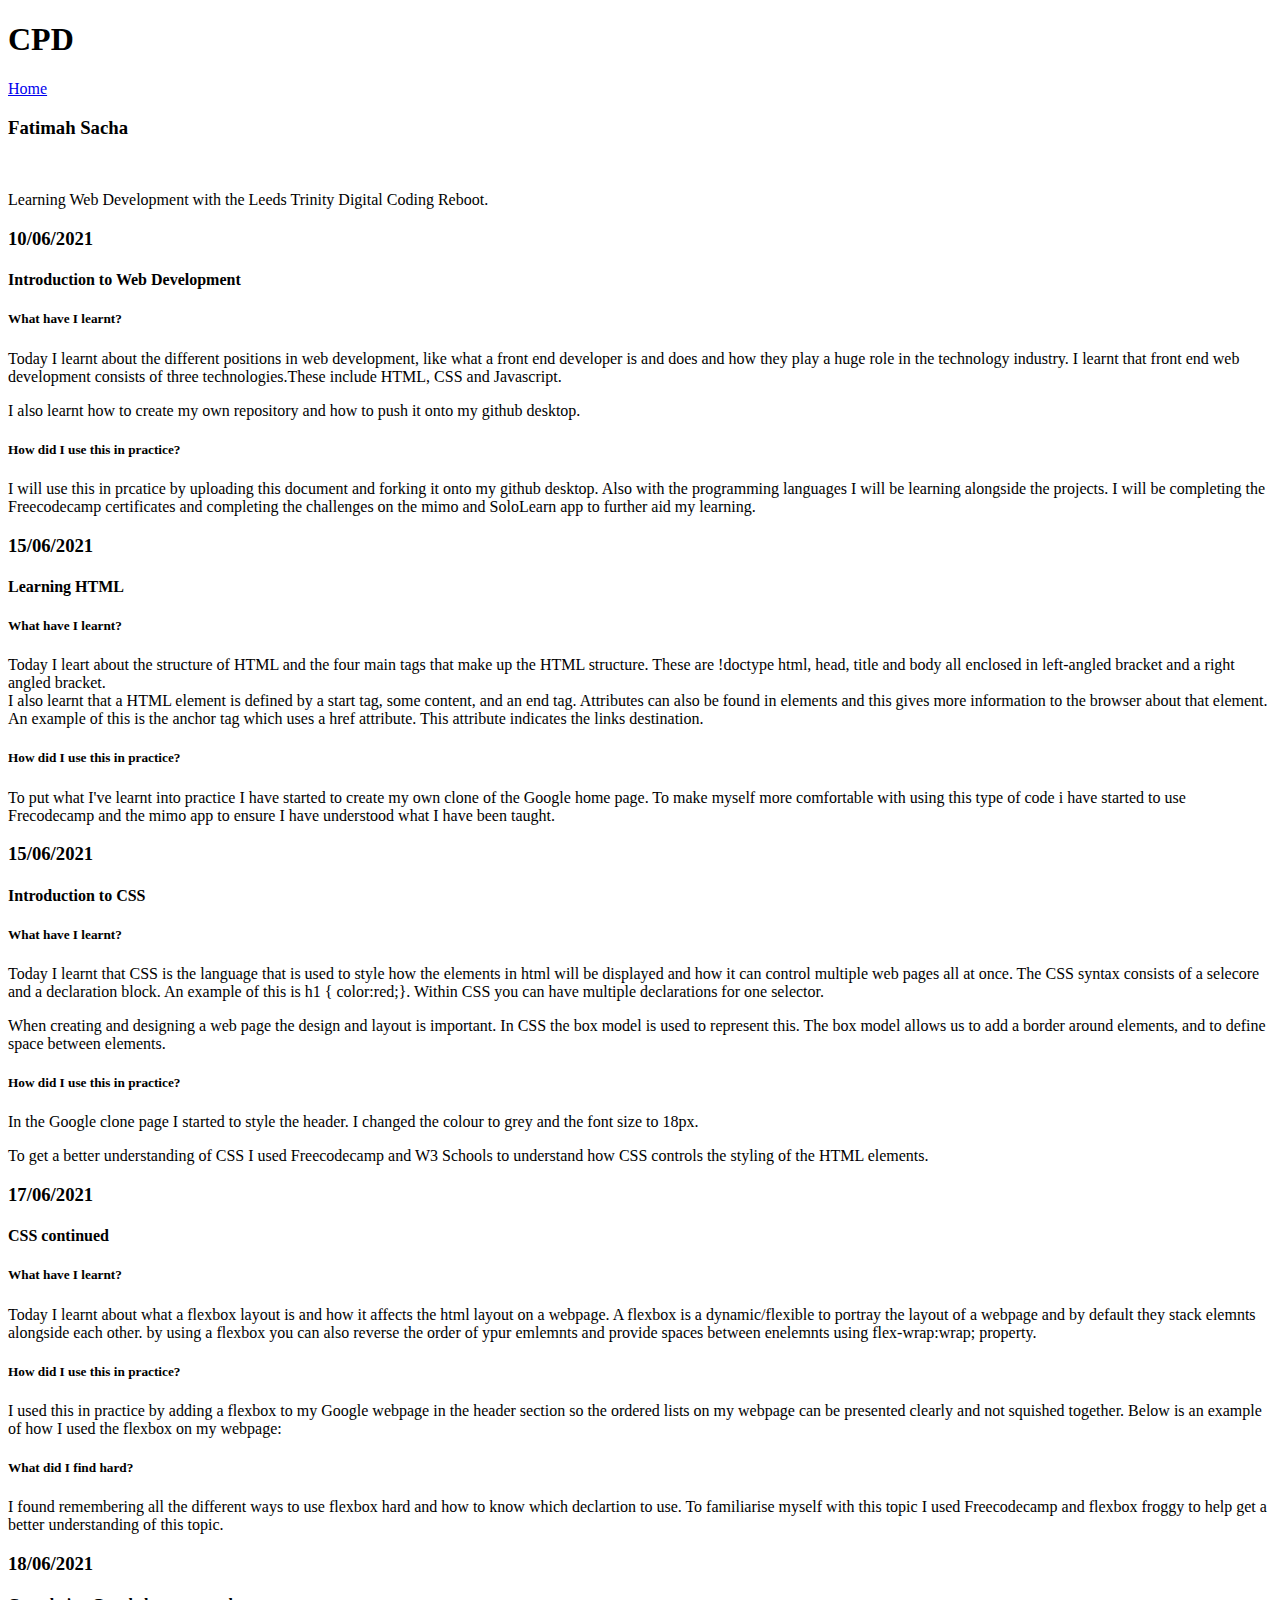
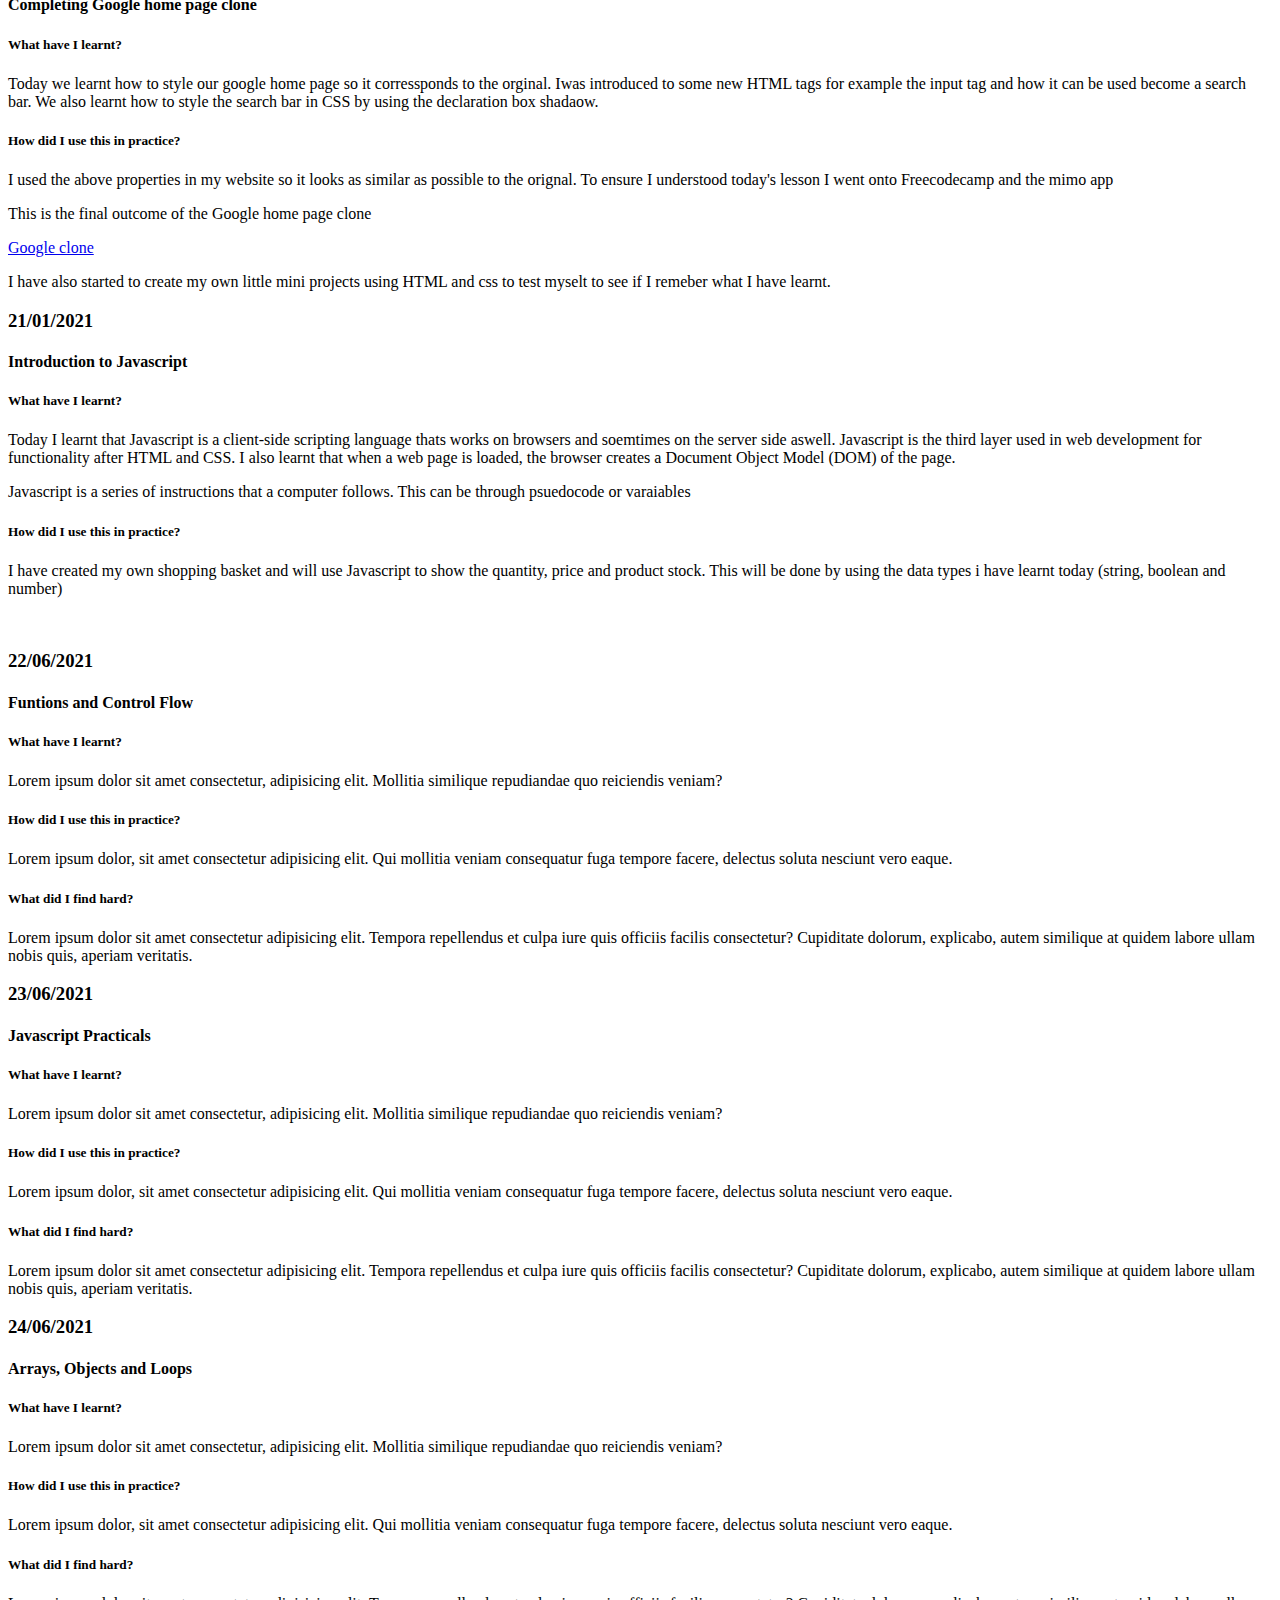
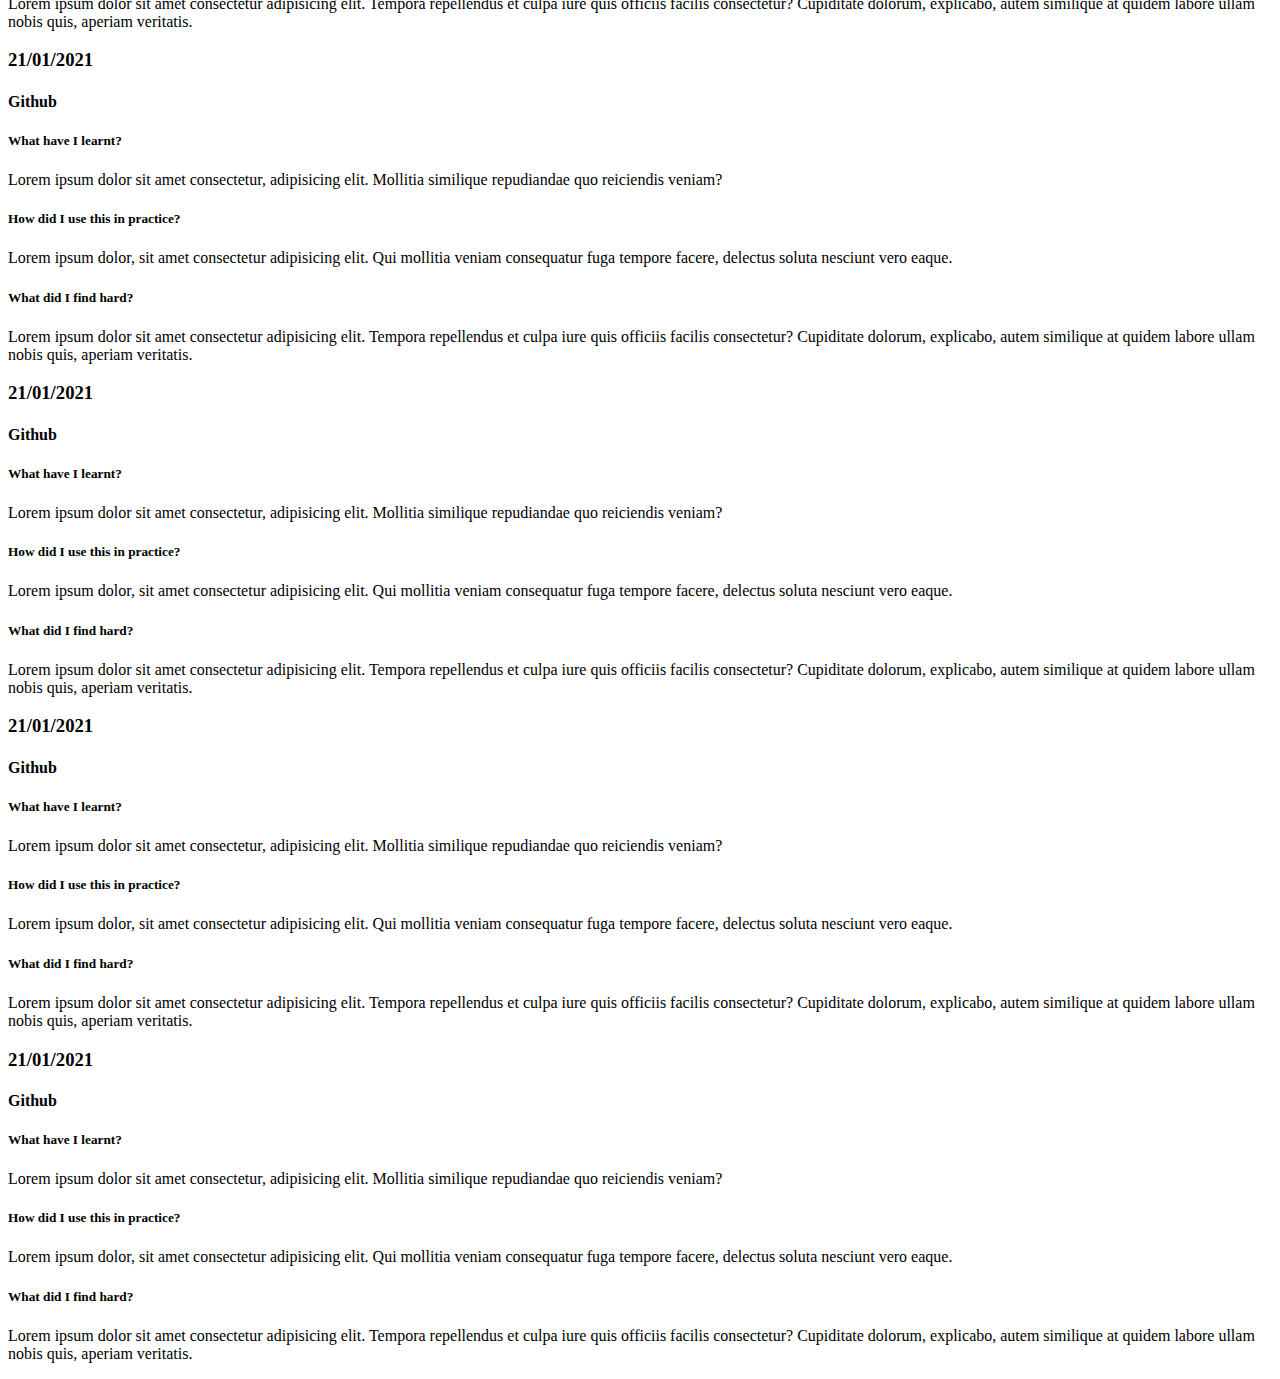
==== commit 65aa25a1: "Update index.html" ====
--- a/CPD/index.html
+++ b/CPD/index.html
@@ -20,7 +20,7 @@
 
   <article>
     <h3>Fatimah Sacha</h3>
-    <img src="https:via.placeholder.com/150" alt="">
+    <img src="" alt="">
     <p>Learning Web Development with the Leeds Trinity Digital Coding Reboot.</p>
   </article>
 
@@ -68,11 +68,10 @@
     </p>
     <h5>How did I use this in practice?</h5>
     <p>I used this in practice by adding a flexbox to my Google webpage in the header section so the ordered lists on my webpage can be presented clearly and not squished together. Below is an example of how I used the flexbox on my webpage: </p>
-    <img src="" alt=""><br>
     <h5>What did I find hard?</h5>
     <p>I found remembering all the different ways to use flexbox hard and how to know which declartion to use. To familiarise myself 
       with this topic I used Freecodecamp and flexbox froggy to help get a better understanding of this topic.  </p>
-      <img src="" alt="">
+    
   </article>
   
   <article>
@@ -82,6 +81,8 @@
     <p>Today we learnt how to style our google home page so it corressponds to the orginal. Iwas introduced to some new HTML tags for example the input tag and how it can be used become a search bar. We also learnt how to style the search bar in CSS by using the declaration box shadaow.
     <h5>How did I use this in practice?</h5>
     <p>I used the above properties in my website so it looks as similar as possible to the orignal. To ensure I understood today's lesson I went onto Freecodecamp and the mimo app</p>
+    <p>This is the final outcome of the Google home page clone</p>
+    <a href="http://127.0.0.1:5500/module-2/task/start/index.html" target="_blank">Google clone</a>
     <p>I have also started to create my own little mini projects using HTML and css to test myselt to see if I remeber what I have learnt.</p>
   </article>
 
@@ -97,8 +98,8 @@
   </article>
 
   <article>
-    <h3>21/01/2021</h3>
-    <h4>Github</h4>
+    <h3>22/06/2021</h3>
+    <h4>Funtions and Control Flow</h4>
     <h5>What have I learnt?</h5>
     <p>Lorem ipsum dolor sit amet consectetur, adipisicing elit. Mollitia similique repudiandae quo reiciendis veniam?</p>
     <h5>How did I use this in practice?</h5>
@@ -109,8 +110,8 @@
   </article>
 
   <article>
-    <h3>21/01/2021</h3>
-    <h4>Github</h4>
+    <h3>23/06/2021</h3>
+    <h4>Javascript Practicals</h4>
     <h5>What have I learnt?</h5>
     <p>Lorem ipsum dolor sit amet consectetur, adipisicing elit. Mollitia similique repudiandae quo reiciendis veniam?</p>
     <h5>How did I use this in practice?</h5>
@@ -121,8 +122,8 @@
   </article>
 
   <article>
-    <h3>21/01/2021</h3>
-    <h4>Github</h4>
+    <h3>24/06/2021</h3>
+    <h4>Arrays, Objects and Loops</h4>
     <h5>What have I learnt?</h5>
     <p>Lorem ipsum dolor sit amet consectetur, adipisicing elit. Mollitia similique repudiandae quo reiciendis veniam?</p>
     <h5>How did I use this in practice?</h5>
